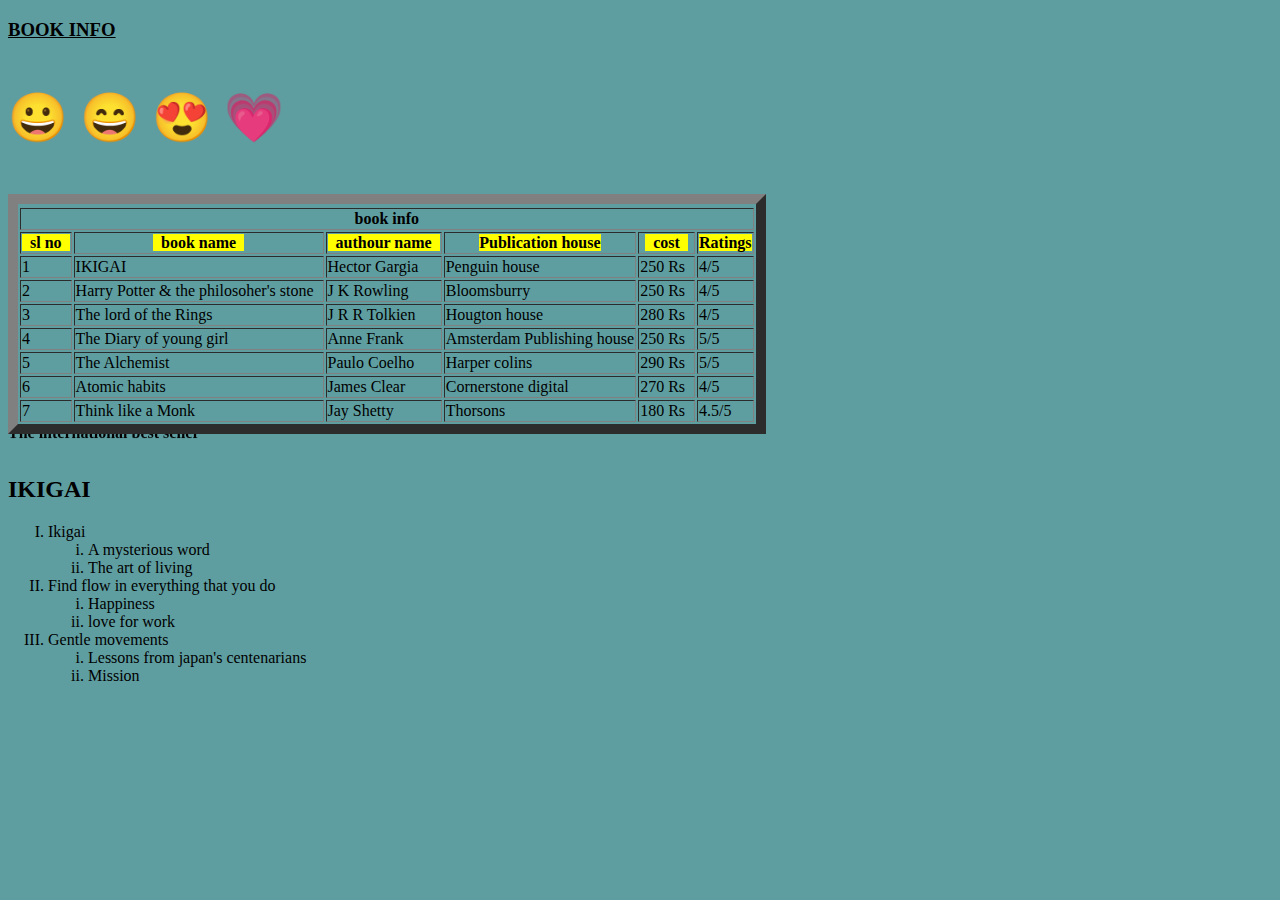
==== Index.html @ 973b0bb9 "index files committed" ====
<!doctype html>
    <html>
        <header>
            <title>BOOK</title>
            <link rel="StyleSheet"  href="index.css">
        </header>
        <body>
            <h3><u>BOOK INFO</u></h3>
        <table border="10"> 
            <tr>
                    <p style="font-size:48px">
                            &#128512; &#128516; &#128525; &#128151;
                            </p>
            </tr>
            <tr>
                    <th colspan="6" rowspan="1">book info</th><!--to use 2 columns for single data--><!--rowspan is used to merge 2 rows-->
            </tr>  
             <tr>
                 
                <th><mark>&nbsp sl no &nbsp</mark></th>
                <th><mark>&nbsp book name &nbsp</mark></th>
                <th><mark>&nbsp authour name &nbsp</mark></th>
                <th><mark>Publication house</mark></th>
                <th><mark>&nbsp cost &nbsp</mark></th>
                <th><mark>Ratings</mark></th>
            </tr>
            <tr>
                <td>1</td>
                <td>IKIGAI</td>
                <td>Hector Gargia</td>
                <td>Penguin house</td>
                <td>250 Rs &nbsp</td>
                <td>4/5</td>
            </tr>
            <tr>
                    <td>2</td>
                    <td>Harry Potter & the philosoher's stone &nbsp</td>
                    <td>J K Rowling</td>
                    <td>Bloomsburry</td>
                    <td>250 Rs &nbsp</td>
                    <td>4/5</td>
            </tr>
            <tr>
                    <td>3</td>
                    <td>The lord of the Rings &nbsp</td> 
                    <td>J R R Tolkien &nbsp</td>
                    <td>Hougton house</td>
                    <td>280 Rs &nbsp</td>
                    <td>4/5</td>
            </tr>
            <tr>
                    <td>4</td>
                    <td>The Diary of young girl</td>
                    <td>Anne Frank</td>
                    <td>Amsterdam Publishing house</td>
                    <td>250 Rs &nbsp</td>
                    <td>5/5</td>
            </tr>
            <tr>
                    <td>5</td>
                    <td>The Alchemist</td>
                    <td>Paulo Coelho</td>
                    <td>Harper colins</td>
                    <td>290 Rs &nbsp</td>
                    <td>5/5</td>
            </tr>
            <tr>
                    <td>6</td>
                    <td>Atomic habits</td>
                    <td>James Clear</td>
                    <td>Cornerstone digital</td>
                    <td>270 Rs &nbsp</td>
                    <td>4/5</td>
            </tr>
            <tr>
                    <td>7</td>
                    <td>Think like a Monk</td>
                    <td>Jay Shetty</td>
                    <td>Thorsons</td>
                    <td>180 Rs &nbsp</td>
                    <td>4.5/5</td>
            </tr>

        </table>
        <b><marquee scrollamount="1" direction="down">The international best seller</marquee></b><!--scrollamount is used to control speed of scrolling direction is used to specify direction-->
        <h2>IKIGAI</h2>
        <ol type="I">
            <li>Ikigai</li>
            <ol type="i">
                <li>A mysterious word</li>
                <li>The art of living</li>
            </ol>
            <li>Find flow in everything that you do</li>
            <ol type="i">
                <li>Happiness</li>
                <li>love for work</li>
            </ol>
            <li>Gentle movements</li>
            <ol type="i">
                <li>Lessons from japan's centenarians</li>
                <li>Mission</li>
            </ol>
        </ol>
        
        </body>
    </html>
---- index.css ----
body{
    background-color: cadetblue;
}
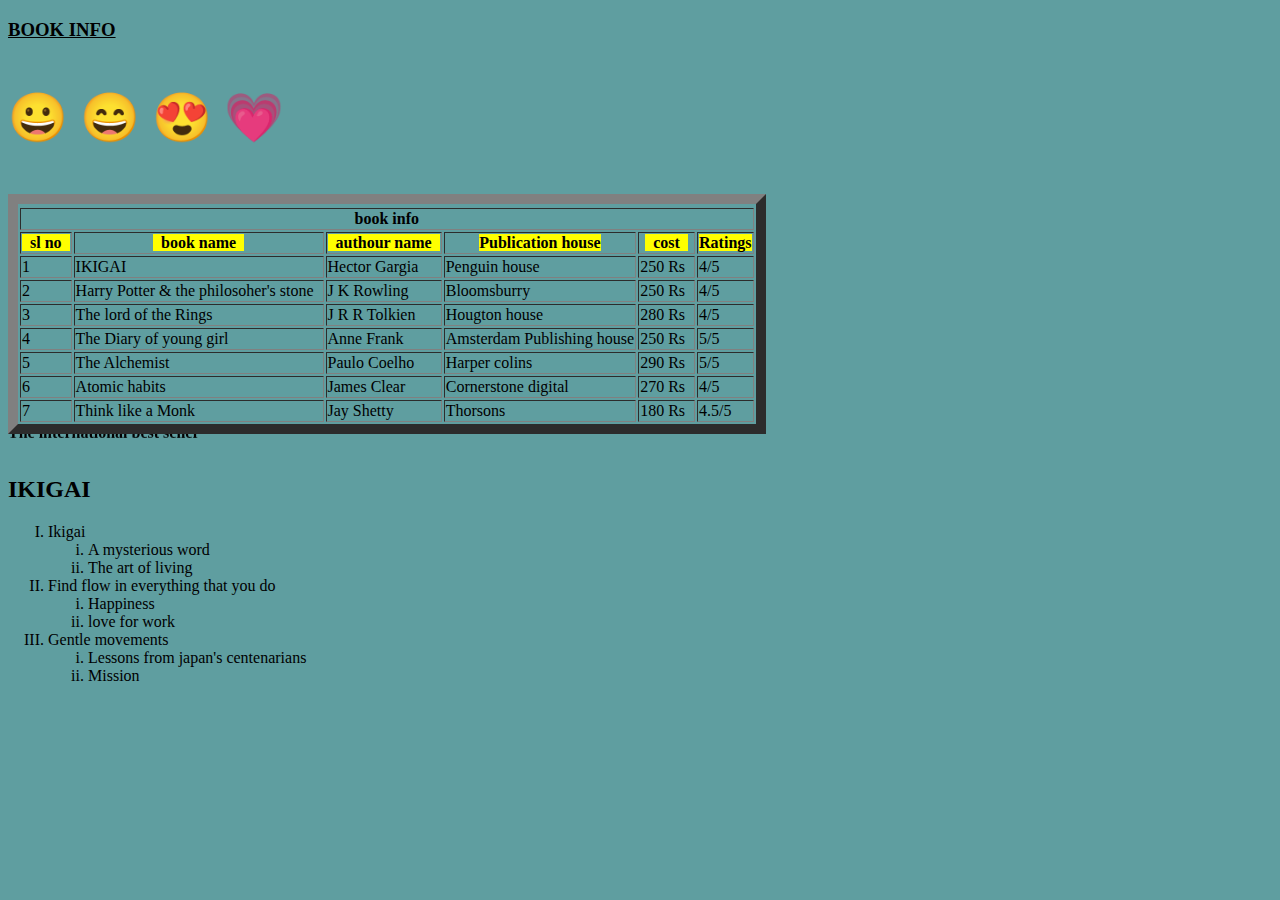
==== commit ff550807: "updated index.html with surveyForm.html link" ====
--- a/Index.html
+++ b/Index.html
@@ -3,6 +3,7 @@
         <header>
             <title>BOOK</title>
             <link rel="StyleSheet"  href="index.css">
+            <a><link rel="surveyForm" href="SurveyForm.html"</a>
         </header>
         <body>
             <h3><u>BOOK INFO</u></h3>
@@ -103,4 +104,4 @@
         </ol>
         
         </body>
-    </html>+    </html>
